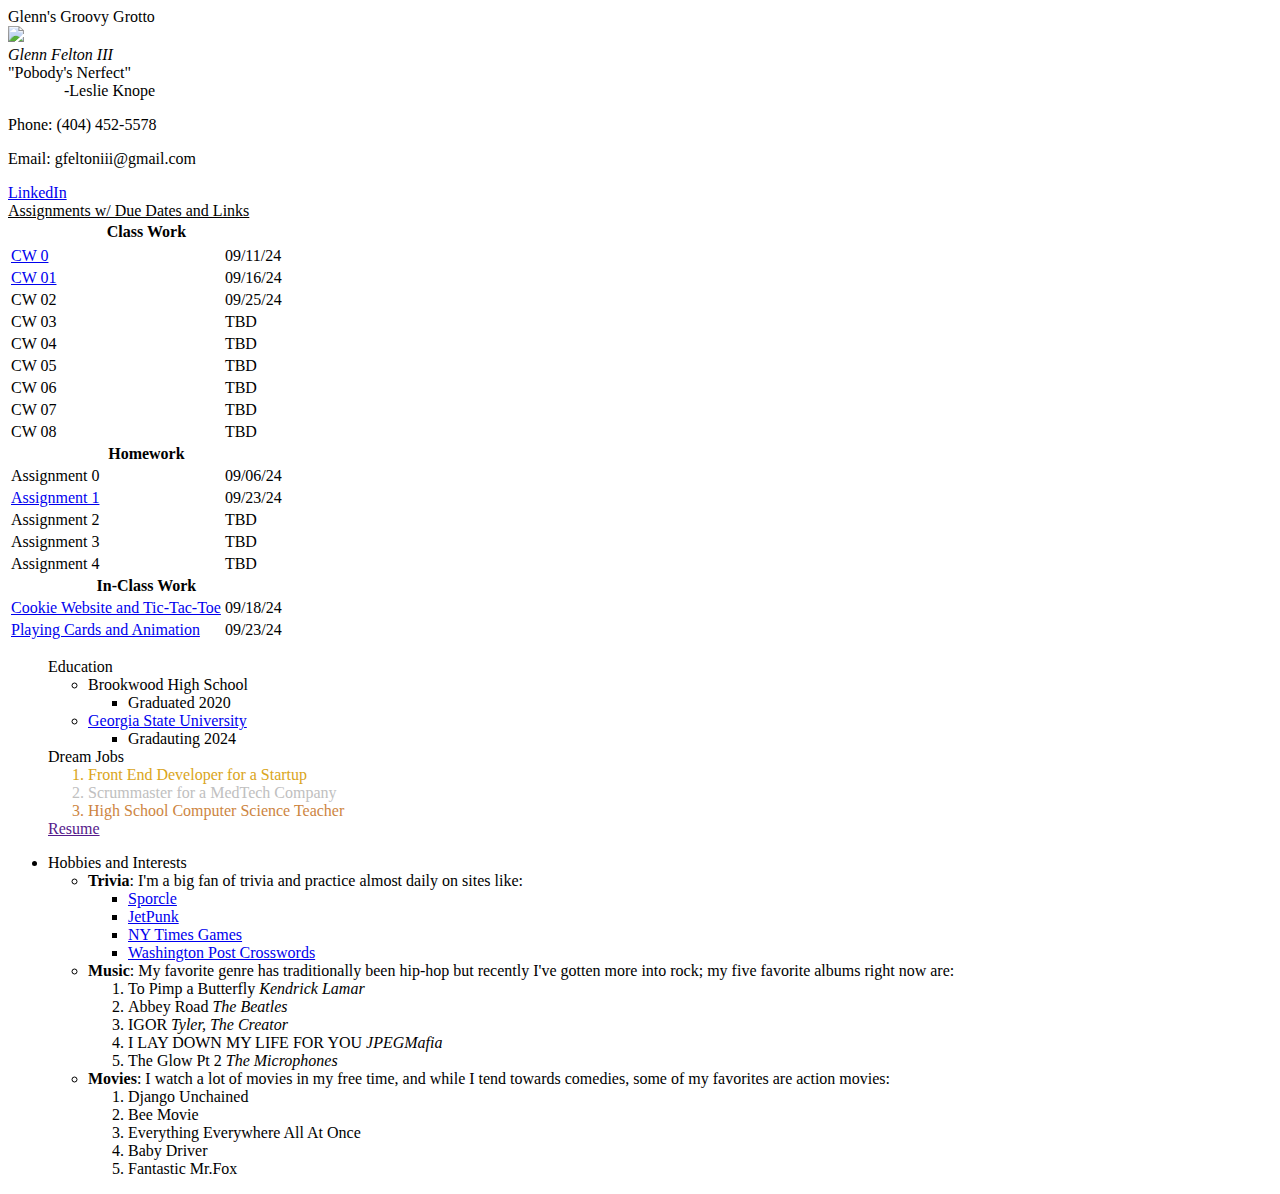
==== index.html @ 36f6e4c5 "Create index.html" ====
<!DOCTYPE html>
<head>
    <title>Glenn's Groovy Grotto</title>
    <link rel= "stylesheet" type="text/css" href = "styleHomePage.css" />
    <style>

    </style>
</head>
<body>
    <div class="title">
        <div>
            
            Glenn's Groovy Grotto
        </div>
    </div>
 
    <div class="mainContent">
        <div class="aboutMe box">
            <div>
                <img src="./img/headshot.jpg"  width="60%" style="flex-wrap: nowrap;">
                <br><i>Glenn Felton III</i> </div>
            <div class="quote">"Pobody's Nerfect" <br>&nbsp;&nbsp;&nbsp;&nbsp;&nbsp;&nbsp;&nbsp;&nbsp;&nbsp;&nbsp;&nbsp;&nbsp;&nbsp;&nbsp;-Leslie Knope</div>
            <div>
            <p>Phone: (404) 452-5578</p>
            <p>Email: gfeltoniii@gmail.com</p>
            <a href="https://www.linkedin.com/in/glenn-felton-5b96a7297">LinkedIn</a>
            </div>
        </div>
        <div class= "assignments box">
            
                
                <header style="text-decoration: underline;">Assignments w/ Due Dates and Links</header>
                <table class="assTable">
                    <thead>
                        <tr>
                            <th colspan="2">Class Work</th>
                        </tr>
                        <!--Class Work-->
                        <tr></tr>
                            <td><a href="https://codd.cs.gsu.edu/~gfelton2/wp/cw/0/index.html">CW 0</a></td>
                            <td> 09/11/24 </td>
                        </tr>
                        <tr>
                            <td><a href="https://codd.cs.gsu.edu/~gfelton2/wp/cw/1/index.html">CW 01</a></td>
                            <td> 09/16/24 </td>
                        </tr>
                        <tr>
                            <td>CW 02</td>
                            <td> 09/25/24</td>
                        </tr>
                        <tr>
                            <td>CW 03</td>
                            <td>TBD</td>
                        </tr>
                        <tr>
                            <td>CW 04</td>
                            <td>TBD</td>
                        </tr>
                        <tr>
                            <td>CW 05</td>
                            <td>TBD</td>
                        </tr>
                        <tr>
                            <td>CW 06</td>
                            <td>TBD</td>
                        </tr>
                        <tr>
                            <td>CW 07</td>
                            <td>TBD</td>
                        </tr>
                        <tr>
                            <td>CW 08</td>
                            <td>TBD</td>
                        </tr>



                        <tr><th colspan="2">Homework</th></tr>
                        <!--Homework-->
                        <tr>
                            <td>Assignment 0</td>
                            <td>09/06/24</td>
                            
                        </tr>
                        <tr>
                            <td><a href="../hw/index.html">Assignment 1</a></td>
                            <td>09/23/24</td>
                        </tr>
                        <tr>
                            <td>Assignment 2</td>
                            <td>TBD</td>
                        </tr>
                        <tr>
                            <td>Assignment 3</td>
                            <td>TBD</td>
                        </tr>
                        <tr>
                            <td>Assignment 4</td>
                            <td>TBD</td>
                        </tr>
                        

                        <tr><th colspan="2">In-Class Work</th></tr>
                        <!--In-Class Work-->
                        <tr>
                            <td><a href="https://codd.cs.gsu.edu/~gfelton2/in-class/icw0918/index.html">Cookie Website and Tic-Tac-Toe</a></td>
                            <td>09/18/24</td>
                        </tr>
                        <tr>                            
                            <td><a href="https://codd.cs.gsu.edu/~gfelton2/in-class/icw0923/index.html">Playing Cards and Animation</a></td>
                            <td>09/23/24</td>
                        </tr>
                    </thead>
                </table>
            
            
        </div>
        <div class="misc" style="background-color: none;">
              <div class="box" style="margin-bottom: 1%;">  <ul style="list-style: none;">
                    <li><header>Education</header>
                        <ul class="normalList">
                            <li>Brookwood High School
                                <ul><li>Graduated 2020</li></ul>
                            </li>
                            <li><a href ="http://www.cs.gsu.edu/">Georgia State University</a>
                                <ul><li>Gradauting 2024</li></ul>
                            </li>
                        </ul>
                    </li>
                    <li ><header>Dream Jobs</header>
                        <ol>
                            <li style="color: goldenrod;">Front End Developer for a Startup</li>
                            <li style="color: silver;">Scrummaster for a MedTech Company</li>
                            <li style="color: peru;">High School Computer Science Teacher</li>
                        </ol>
                    </li>
                    <li><header style="text-decoration: none;"><a href="">Resume</a></header></li>
                </ul>
              </div>
              <div class="box">
                <ul>
                    <li><header>Hobbies and Interests</header>
                    <ul class="hobs">
                        <li><b>Trivia</b>: I'm a big fan of trivia and practice almost daily on sites like:
                            <ul>
                                <li><a href="https://www.sporcle.com">Sporcle</a></li>
                                <li><a href="https://www.jetpunk.com">JetPunk</a></li>
                                <li><a href="https://www.nytimes.com/crosswords">NY Times Games</a></li>
                                <li><a href="https://www.washingtonpost.com/crossword-puzzles/daily/">Washington Post Crosswords</a></li>
                            </ul>
                        </li>
                        <li><b>Music</b>: My favorite genre has traditionally been hip-hop but recently I've gotten more into rock; my five favorite albums right now are:
                            <ol class="songList">
                                <li>To Pimp a Butterfly <i>Kendrick Lamar</i></li>
                                <li>Abbey Road <i>The Beatles</i></li>
                                <li>IGOR <i>Tyler, The Creator</i></li>
                                <li>I LAY DOWN MY LIFE FOR YOU <i>JPEGMafia</i></li>
                                <li>The Glow Pt 2 <i>The Microphones</i></li>
                            </ol>
                        </li>
                        <li><b>Movies</b>: I watch a lot of movies in my free time, and while I tend towards comedies, some of my favorites are action movies:
                            <ol class="songList">
                                <li>Django Unchained</li>
                                <li>Bee Movie</li>
                                <li>Everything Everywhere All At Once</li>
                                <li>Baby Driver</li>
                                <li>Fantastic Mr.Fox</li>
                            </ol></li>
                    </ul>
                    </li>
                    
                </ul>
            </div>
        </div>
        

    </div>
</body>
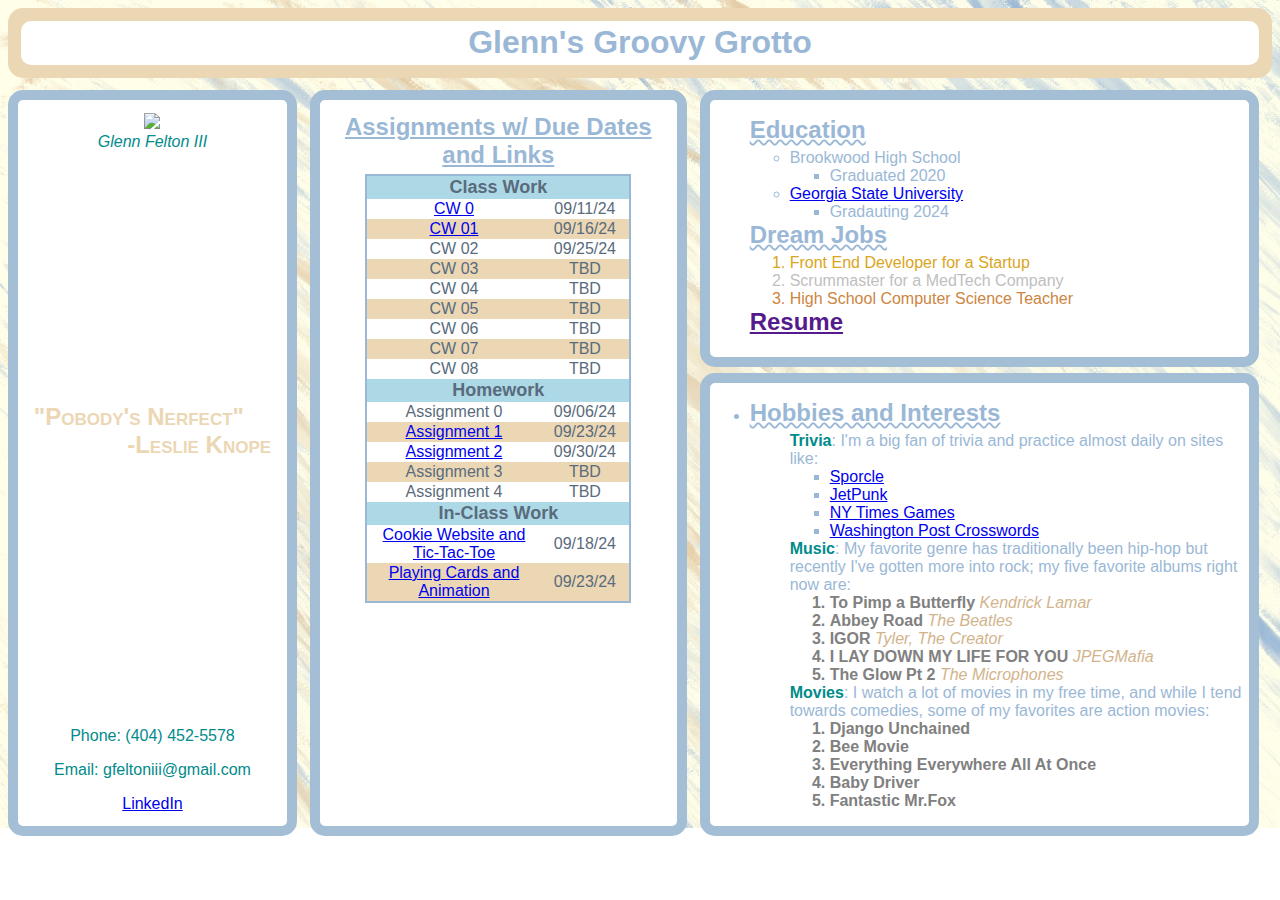
==== commit 77cf5c5b: "Update index.html" ====
--- a/index.html
+++ b/index.html
@@ -87,8 +87,8 @@
                             <td>09/23/24</td>
                         </tr>
                         <tr>
-                            <td>Assignment 2</td>
-                            <td>TBD</td>
+                            <td><a href="./2/tmnt.html">Assignment 2</a></td>
+                            <td>09/30/24</td>
                         </tr>
                         <tr>
                             <td>Assignment 3</td>
--- a/styleHomePage.css
+++ b/styleHomePage.css
@@ -0,0 +1,160 @@
+body{
+    font-family: sans-serif;
+    background-color: none;
+    background-image: url("./img/handdrawnBG.jpg");
+    height: auto;
+    background-repeat: no-repeat;
+    background-size:auto;
+}
+.title{
+    border-radius: 15px;
+    padding: 1%;
+    background-color: #ebd7b4;
+    margin-bottom:1%;
+}
+.title > div {
+    border-radius: 10px;
+    padding: .3%;
+    background-color: white;
+    text-align:center;
+    color: #9ab8d6;
+    text-align: center;
+    font-size:xx-large;
+    font-weight: bolder;
+}
+/* all except title and connect me bar at bottom will be in main content*/
+.mainContent{
+    display: flex;
+    justify-content: space-evenly;
+    height: 90%;
+    align-items:stretch;
+    column-fill: auto;
+    color: #9ab8d6;
+}
+.box { border: 10px solid #a4bed6;
+    display: flex;
+    border-radius: 15px;
+    background-color: white;
+    display: flex;}
+
+.mainContent > div {
+    margin-right: 1%;
+    flex-direction: column;
+    margin-bottom: 1%;
+}
+
+/*Contains name, student status, gsu link, photo*/
+.aboutMe{
+    padding: 1%;
+    flex: 1 0 15%;
+    display: flex;
+    text-align: center;
+    align-items: center;
+    color: darkcyan;
+    flex-direction: column;
+    justify-content: space-between;
+}
+.aboutMe > i {
+    color:black;
+}
+.aboutMe > div {
+    flex-direction: column;
+}
+.quote{
+    color: #ebd7b4;
+    font-size: x-large;
+    font-weight: bold;
+    font-variant: small-caps;
+    text-align: left;
+    transition: transform 20s;
+    transition-timing-function: ease-in-out;
+}
+.quote:hover{
+    transform: scale(100)
+}
+
+.assignments{
+    flex: 1 0 22%;
+    padding: 1%;
+    display: flex;
+
+    align-items: center;
+    text-align: center;
+    
+}
+.assignments >div {
+    flex:1 0 100%;
+    display: flex;
+    margin:auto;
+    border-radius: 10px;
+    flex-direction: column;
+    background-color: white;
+    text-align:center;
+    color: #9ab8d6;
+    align-items: center;
+}
+.misc{
+    display: flex;
+    padding: 0;
+    flex: 1 0 40%;
+    flex-wrap: nowrap;
+    
+}
+.misc > div{
+    flex-direction: column;
+    flex-wrap:nowrap;
+}
+
+
+.assTable{
+    border: 2px solid #9ab8d6;
+    border-spacing:0px;
+    background-color: #9ab8d6;
+    font-family: sans-serif;
+    color:#596b7c;
+    width: 80%;
+}
+
+.assTable tr:nth-child(odd){
+    background-color: white;
+}
+
+.assTable tr:nth-child(even){
+    background-color: #ebd7b4;
+}
+.assTable thead th{
+    background-color: lightblue;
+    width: 20%;
+    font-size: large;
+}
+header{
+    list-style-type: none;
+    font-weight: bold;
+    font-size:x-large;
+    text-decoration: underline wavy 2px;
+    margin-bottom:5px;
+}
+
+.findme{
+    display: flex;
+    background-color: #e1e1e1;
+    padding:1%;
+    border-radius: 15px;
+    border: solid 10px #cdd1c6;
+    color:black;
+    justify-content: space-evenly;
+}
+.songList{
+    color:grey;
+    font-weight: bold;
+}
+.songList > li > i {
+    color: tan;
+    font-weight: 100;
+}
+.hobs{
+    list-style-type: none;
+}
+.hobs > li > b {
+    color:darkcyan;
+}